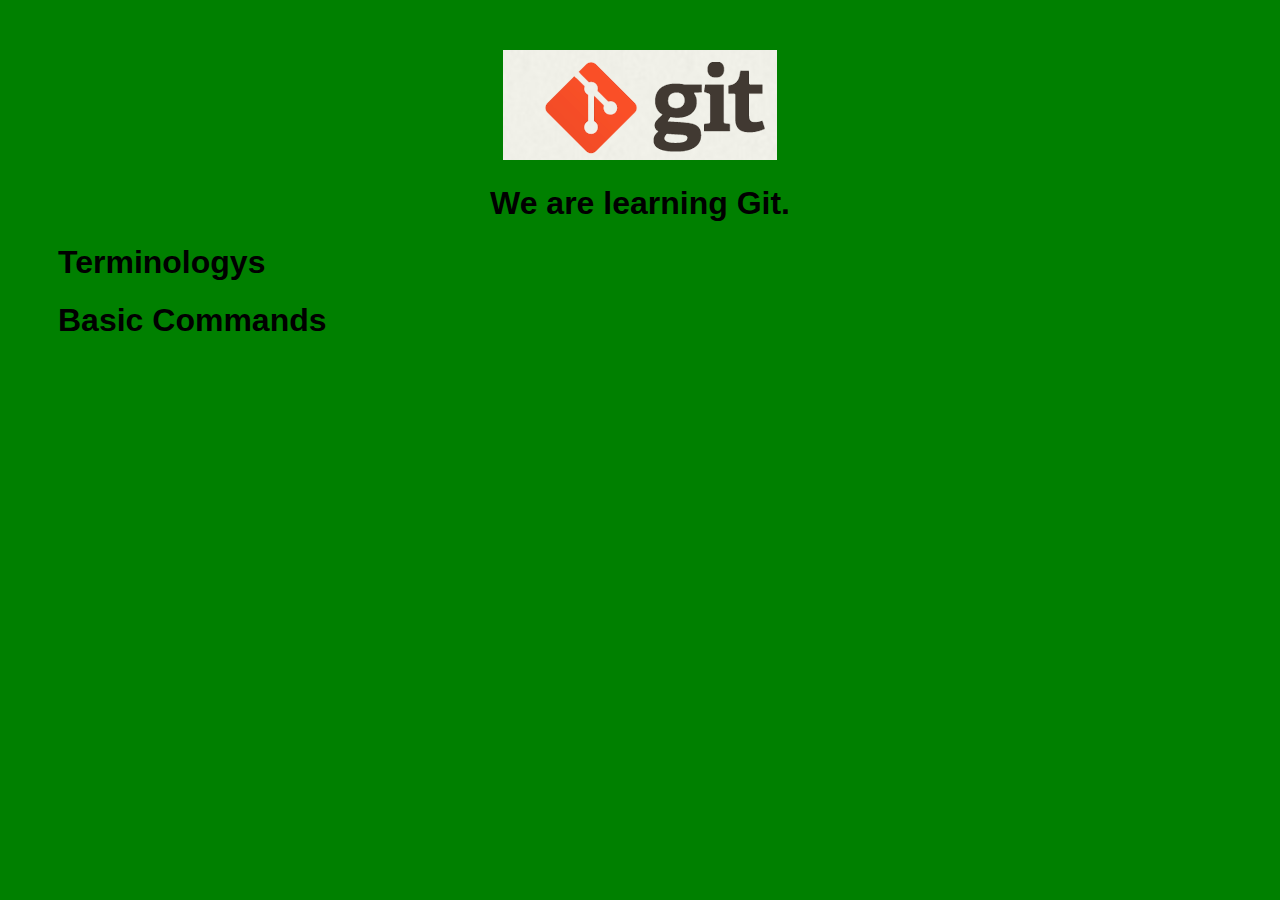
==== index.html @ 408baffc "Add git add command in index" ====
<!DOCTYPE html>
<html>
<head>
    <title>Git Demo</title>
    <link rel="stylesheet" type="text/css" href="styles/style.css">
</head>
<body>
    <header>
        <img id="header-img" src="images/git-logo.png">
        <h1 id='header-words'>We are learning Git.</h1> 
    </header>

    <section>
        <div class="accordion"><h1>Terminologys</h1></div>
            <div class="panel">
                <ol>
                    <li>bare repository</li>
                    <li></li>
                    <li></li>
                    <li></li>
                    <li></li>
                    <li></li>
                    <li></li>
                    <li></li>
                    <li></li>
                    <li></li>
                </ol>     
            </div>
        <div class="accordion"><h1>Basic Commands</h1></div>
            <div class="panel">
                <ol>
                    <li>config</li>
                    <li>add</li>
                    <li></li>
                    <li></li>
                    <li></li>
                    <li></li>
                    <li></li>
                    <li></li>
                    <li></li>
                    <li></li>
                </ol>
            </div>
        </div>
    </section>
     
    <script src="js/script.js"></script> 
</body>
</html>
---- styles/style.css ----
body{
  background-color: green;
  font-family: 'Monaco', sans-serif;
  color: black;
}

body a{
  color: white;
}

header{
  text-align: center;
  margin-top: 50px;
}

h3{
  color: red;
}

header-img{
  width: 400px;
}

header-words{
  line-height: 10px;
  font-size: 50px;
  font-family: 'Monaco', sans-serif;
  margin-bottom: 75px;
}

section{
  padding: 0 50px 0px 50px;
  text-align: left;
}

div.accordion {
  cursor: pointer;
  border: none;
  outline: none;
}

div.accordion.active, div.accordion:hover {
  background-color: white;
  color: #1D2031;
}

div.panel {
  padding: 0 18px 0 0;
  display: none;
}
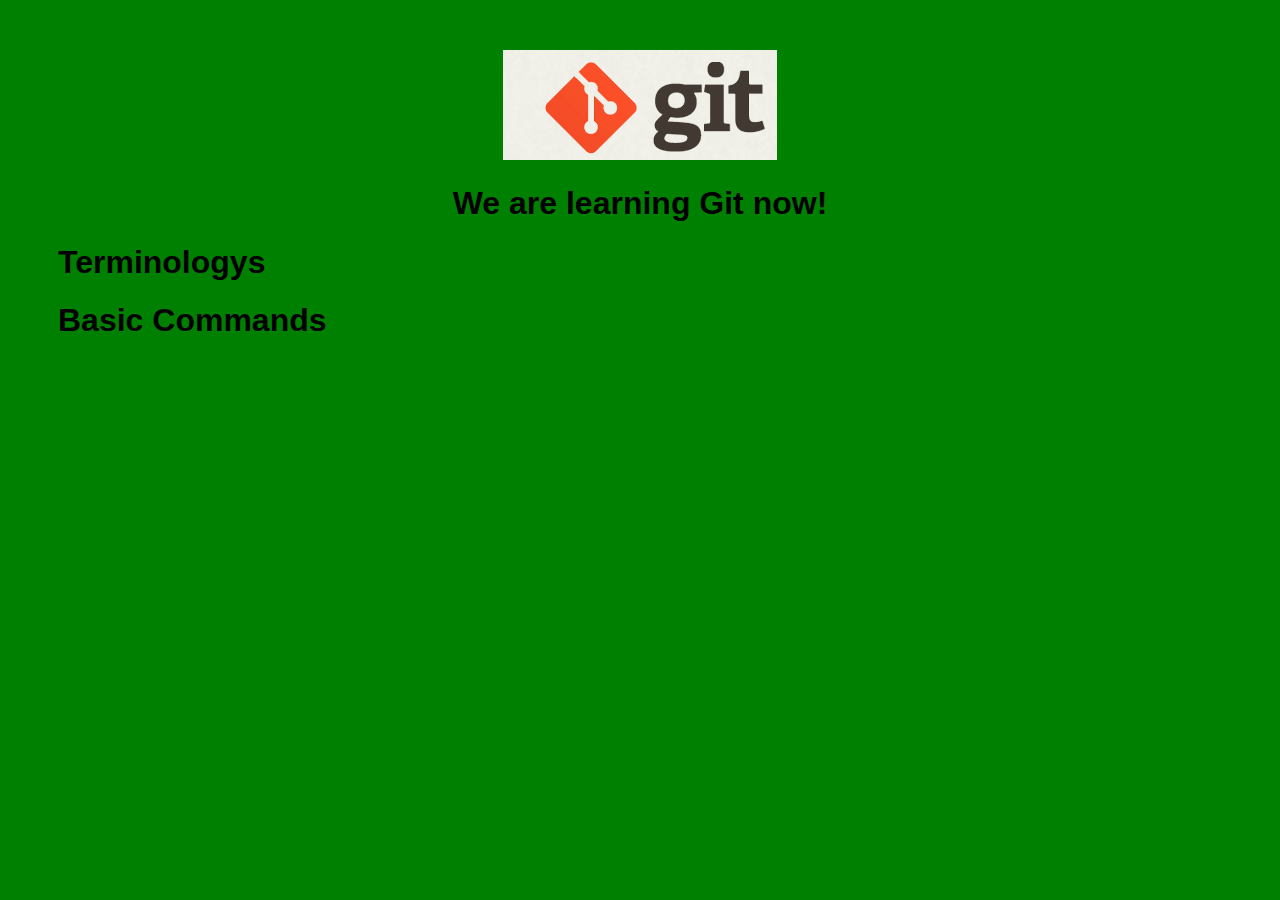
==== commit 1da5d208: "Improve index head" ====
--- a/index.html
+++ b/index.html
@@ -7,7 +7,7 @@
 <body>
     <header>
         <img id="header-img" src="images/git-logo.png">
-        <h1 id='header-words'>We are learning Git.</h1> 
+        <h1 id='header-words'>We are learning Git now!</h1> 
     </header>
 
     <section>
@@ -15,7 +15,7 @@
             <div class="panel">
                 <ol>
                     <li>bare repository</li>
-                    <li></li>
+                    <li>non fast-forward</li>
                     <li></li>
                     <li></li>
                     <li></li>
@@ -31,9 +31,11 @@
                 <ol>
                     <li>config</li>
                     <li>add</li>
-                    <li></li>
-                    <li></li>
-                    <li></li>
+                    <li>commit</li>
+                    <li>mv</li>
+                    <li>rm</li>
+                    <li>stash</li>
+                    <li>log</li>
                     <li></li>
                     <li></li>
                     <li></li>
